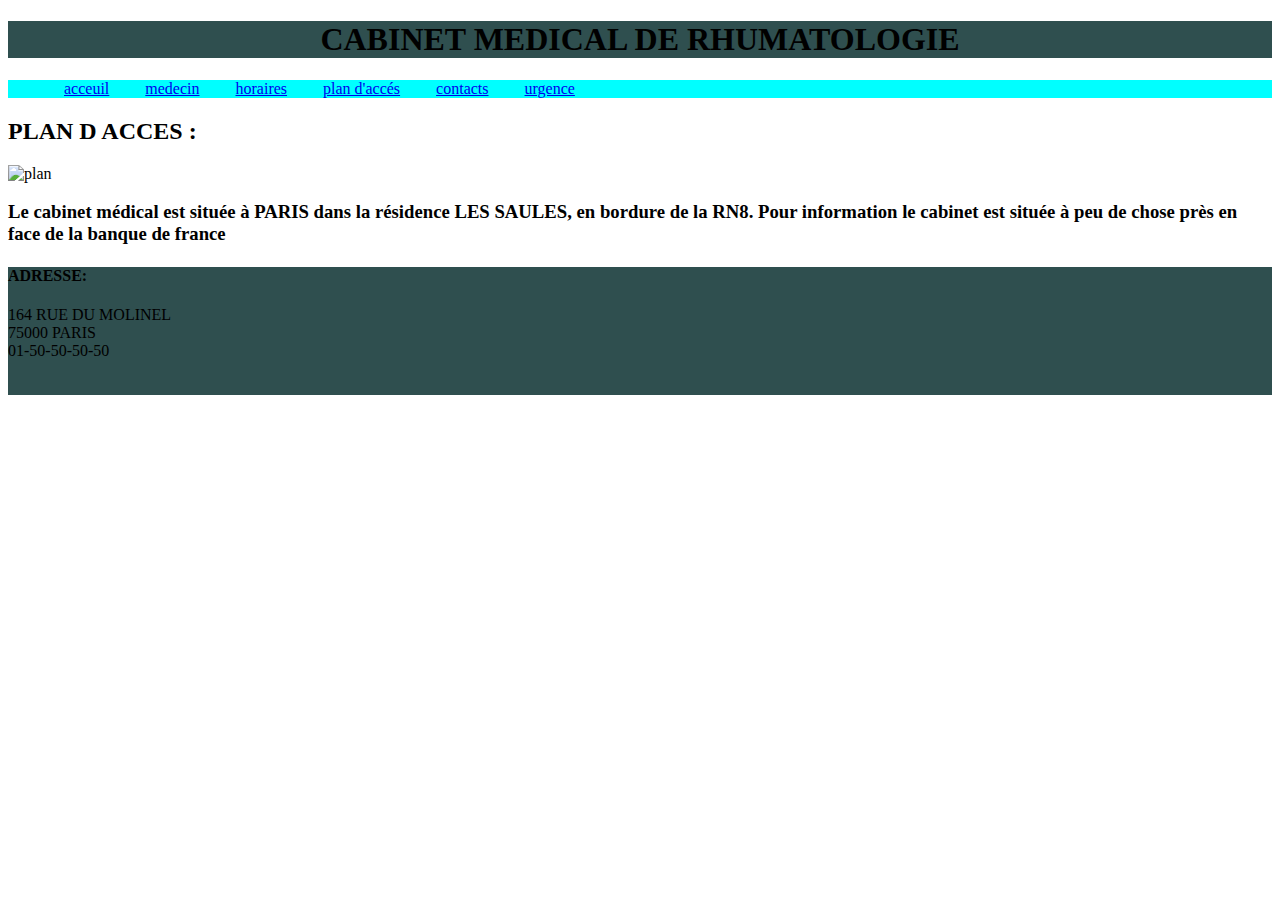
==== index.acces.html @ e80da944 "rectified" ====
<!DOCTYPE html>
<html lang="en">
<head>
    <meta charset="UTF-8">
    <meta name="viewport" content="width=device-width, initial-scale=1.0">
    <meta http-equiv="X-UA-Compatible" content="ie=edge">
    <link rel="stylesheet" href="style.css">
    <title>Document</title>
    <link rel="stylesheet" media="screen and (max-width:760px)" href="petite_resolution.css">
</head>
<body>
        <header> 
                <h1>
                 CABINET MEDICAL DE RHUMATOLOGIE
                </h1> 

            </header> 

            <nav class="menu">  
     
                    <ul>
                      <li> <a href="index.html">acceuil</a></li>
                      <li> <a href="site.html">medecin</a></li>
                      <li> <a href="index.rdv.html">horaires</a> </li>
                      <li> <a href="index.acces.html">plan d'accés</a> </li>
                      <li> <a href="index.contacts.html">contacts</a> </li>
                      <li> <a href="index.urgence.html">urgence</a> </li>
                    </ul>
                  
                  </nav>

                  <main>

<article class="box"><h2>PLAN D ACCES :</h2></article>

<img src="image/img7.jpg" alt="plan">






                  </main>



                  <aside>


                    <h3>

                            Le cabinet médical est située à PARIS dans la résidence LES SAULES, en bordure de la RN8.

                            Pour information  le cabinet est située à peu de chose près en face de la banque de france
                    </h3>
                  </aside>
                  <footer class="pied">  <h4>ADRESSE:</h4> <p> 164  RUE DU MOLINEL <br> 75000 PARIS <br> 01-50-50-50-50</p>


                  </footer>
</body>
</html>
---- style.css ----
@media screen and (min-width:760px)



  

   
  
















  .box{
    
    padding: 2rem;
    
   
  }
   /*header============================================================================*/
  header{
   
    grid-column: span 6;
    text-align: center;
  background-color: darkslategrey;
  }
/*footer================================================================================*/
  footer{
    background-color: darkslategrey;
   
    
    grid-column: span 6;

   height: 8rem;

 
  }

  nav{

    grid-row: span 1;
    grid-column: span 6;

    background-color: aqua;

    
      
    }
    
    nav>ul>li{
    
      padding: 1rem;
    display: inline ;
    

  }
 
  

  
  

    
    
  }


  aside{
   

    width: 30rem;
   
    
    


  }
  
aside>img{
  grid-column: 4;
height: 30rem;
width: 20rem;






  
}
  /* main===================================================================================*/










  



    




.box{

  display: inline;
}

ul {
  
  display: inline;



}

article>img{

  grid-column: 4;
  height: 30rem;
  width: 30rem;
}

aside>img{

  grid-column: 4;
  height: 30rem;
  width: 15;

}


table,tr,td{
 
    border: 2px solid black;
    border-collapse: collapse;
  


}



aside>img{

  

  background-color: brown;
}
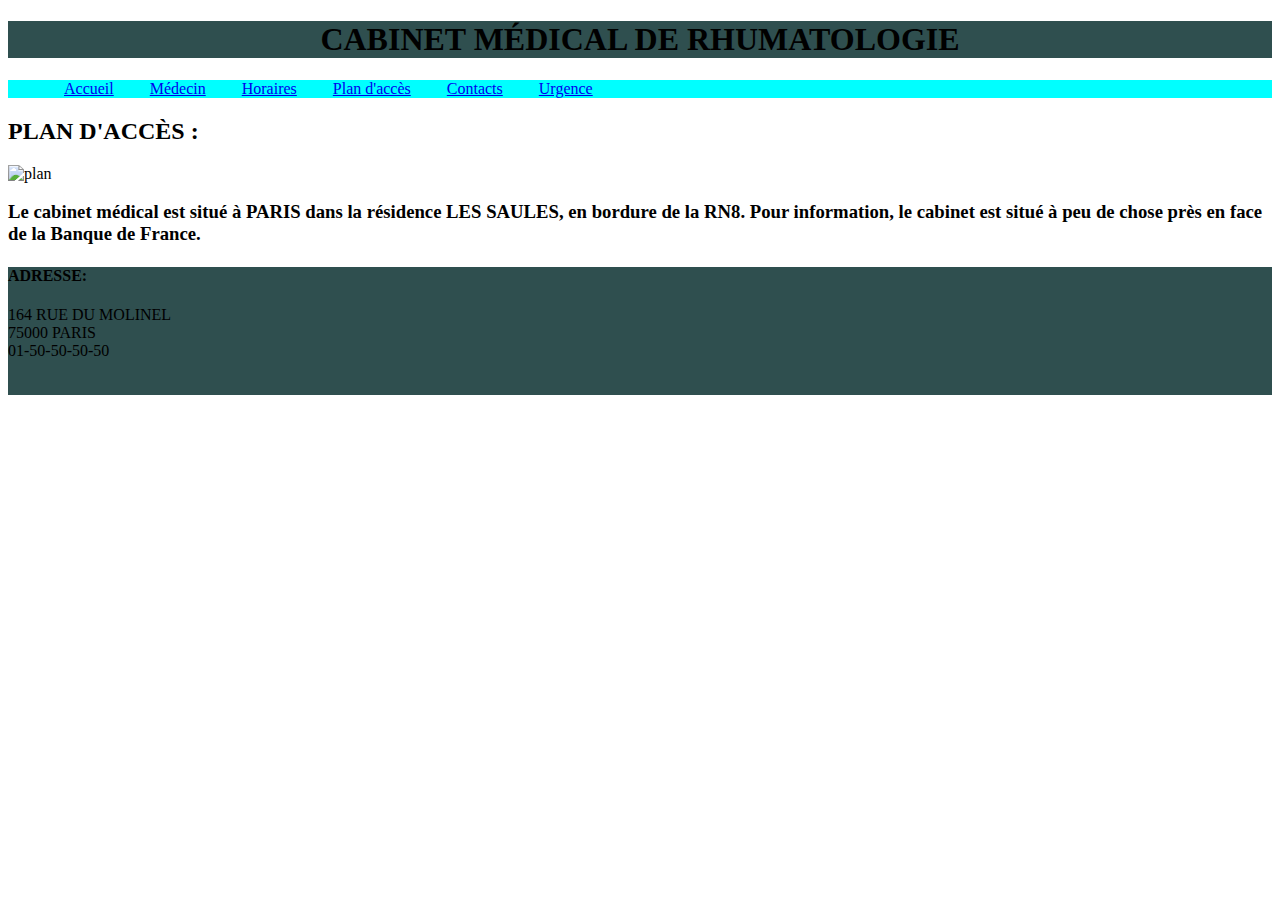
==== commit 29584e52: "fix bug" ====
--- a/index.acces.html
+++ b/index.acces.html
@@ -1,62 +1,55 @@
 <!DOCTYPE html>
 <html lang="en">
-<head>
-    <meta charset="UTF-8">
-    <meta name="viewport" content="width=device-width, initial-scale=1.0">
-    <meta http-equiv="X-UA-Compatible" content="ie=edge">
-    <link rel="stylesheet" href="style.css">
-    <title>Document</title>
-    <link rel="stylesheet" media="screen and (max-width:760px)" href="petite_resolution.css">
-</head>
-<body>
-        <header> 
-                <h1>
-                 CABINET MEDICAL DE RHUMATOLOGIE
-                </h1> 
+  <head>
+    <meta charset="UTF-8" />
+    <meta name="viewport" content="width=device-width, initial-scale=1.0" />
+    <meta http-equiv="X-UA-Compatible" content="ie=edge" />
+    <link rel="stylesheet" href="style.css" />
+    <title>Site Médical</title>
+    <link
+      rel="stylesheet"
+      media="screen and (max-width:760px)"
+      href="petite_resolution.css"
+    />
+  </head>
+  <body>
+    <header>
+      <h1>
+        CABINET MÉDICAL DE RHUMATOLOGIE
+      </h1>
+    </header>
 
-            </header> 
+    <nav class="menu">
+      <ul>
+        <li><a href="index.html">Accueil</a></li>
+        <li><a href="site.html">Médecin</a></li>
+        <li><a href="index.rdv.html">Horaires</a></li>
+        <li><a href="index.acces.html">Plan d'accès</a></li>
+        <li><a href="index.contacts.html">Contacts</a></li>
+        <li><a href="index.urgence.html">Urgence</a></li>
+      </ul>
+    </nav>
 
-            <nav class="menu">  
-     
-                    <ul>
-                      <li> <a href="index.html">acceuil</a></li>
-                      <li> <a href="site.html">medecin</a></li>
-                      <li> <a href="index.rdv.html">horaires</a> </li>
-                      <li> <a href="index.acces.html">plan d'accés</a> </li>
-                      <li> <a href="index.contacts.html">contacts</a> </li>
-                      <li> <a href="index.urgence.html">urgence</a> </li>
-                    </ul>
-                  
-                  </nav>
+    <main>
+      <article class="box"><h2>PLAN D'ACCÈS :</h2></article>
 
-                  <main>
+      <img src="image/img7.jpg" alt="plan" />
+    </main>
 
-<article class="box"><h2>PLAN D ACCES :</h2></article>
-
-<img src="image/img7.jpg" alt="plan">
-
-
-
-
-
-
-                  </main>
-
-
-
-                  <aside>
-
-
-                    <h3>
-
-                            Le cabinet médical est située à PARIS dans la résidence LES SAULES, en bordure de la RN8.
-
-                            Pour information  le cabinet est située à peu de chose près en face de la banque de france
-                    </h3>
-                  </aside>
-                  <footer class="pied">  <h4>ADRESSE:</h4> <p> 164  RUE DU MOLINEL <br> 75000 PARIS <br> 01-50-50-50-50</p>
-
-
-                  </footer>
-</body>
-</html>+    <aside>
+      <h3>
+        Le cabinet médical est situé à PARIS dans la résidence LES SAULES, en
+        bordure de la RN8. Pour information, le cabinet est situé à peu de chose
+        près en face de la Banque de France.
+      </h3>
+    </aside>
+    <footer class="pied">
+      <h4>ADRESSE:</h4>
+      <p>
+        164 RUE DU MOLINEL <br />
+        75000 PARIS <br />
+        01-50-50-50-50
+      </p>
+    </footer>
+  </body>
+</html>
